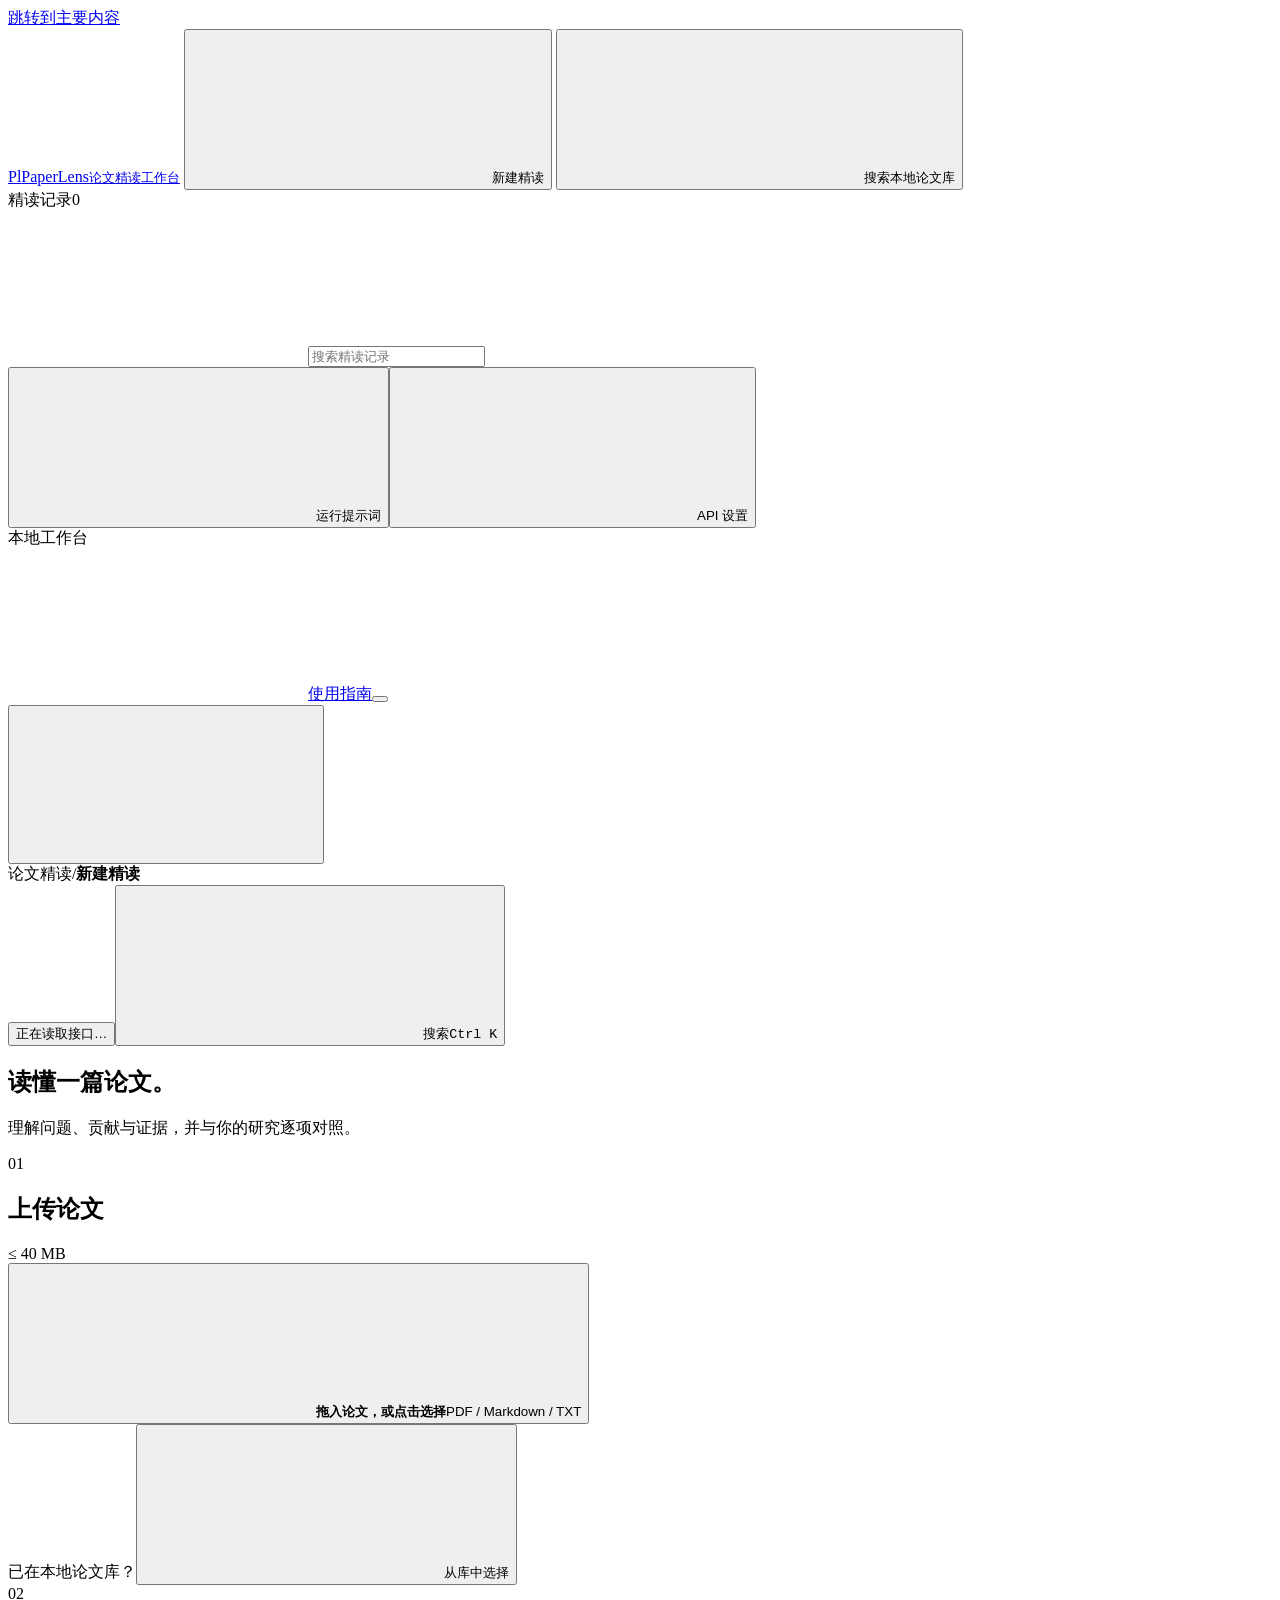
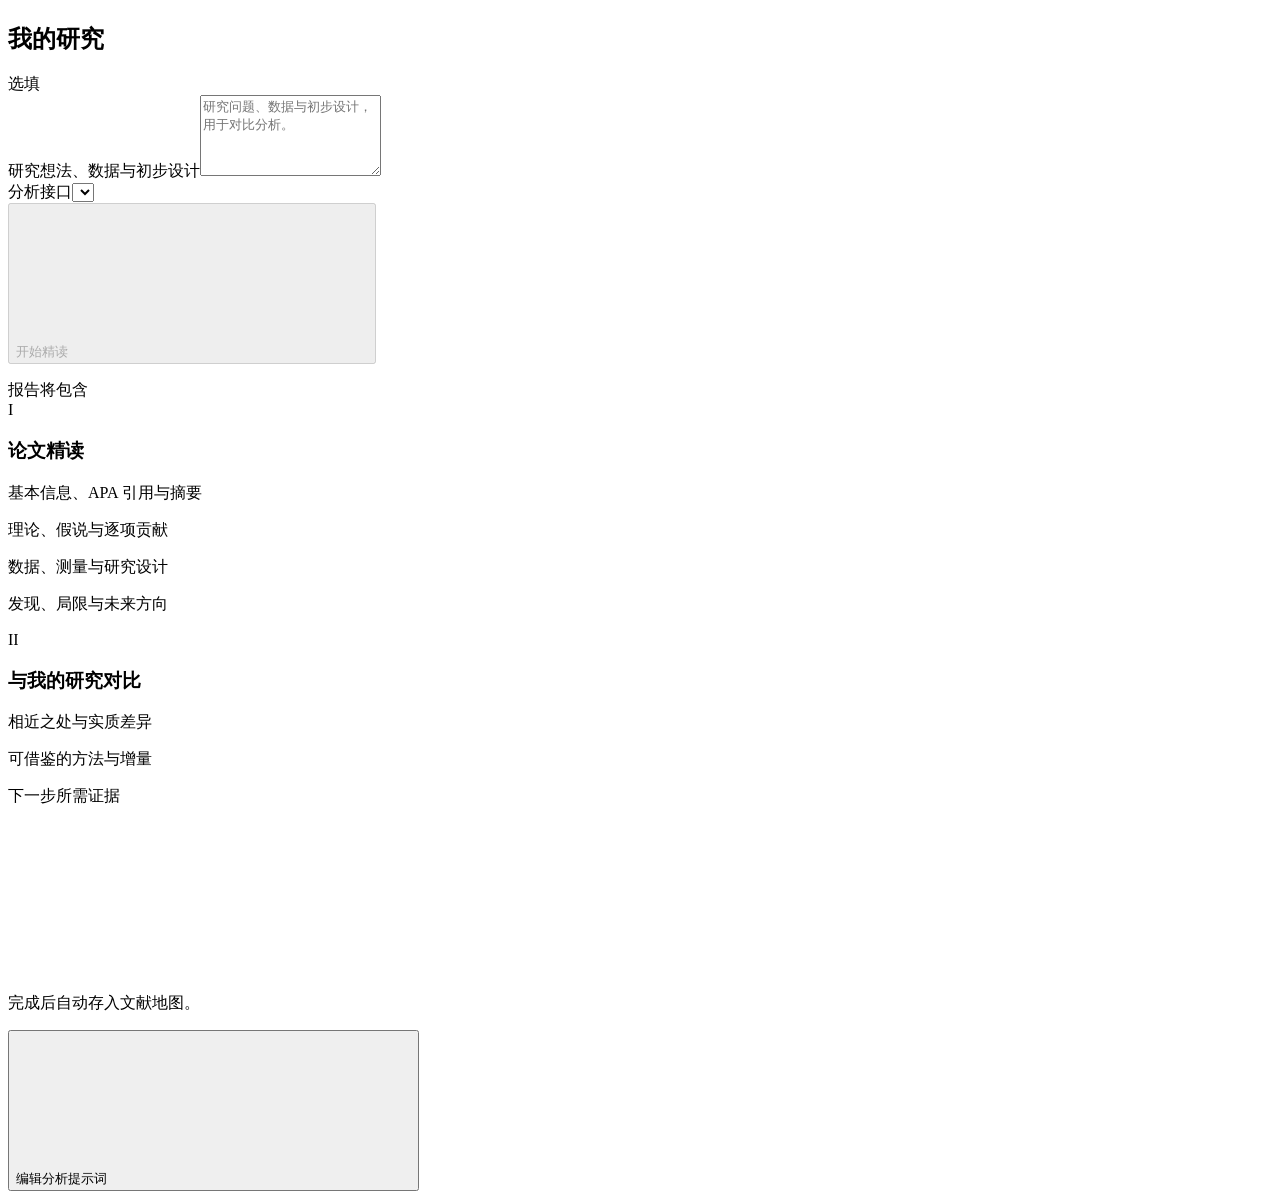
==== ResearchForge-Windows-x64/platform/paper_reader/static/index.html @ 970fde7d "ResearchForge: Mac Apple silicon and Windows x64 editions Two portable editions share byte-identical" ====
<!doctype html>
<html lang="zh-CN">
<head><meta charset="utf-8"><meta name="viewport" content="width=device-width,initial-scale=1"><meta name="theme-color" content="#fbfcfb" media="(prefers-color-scheme: light)"><meta name="theme-color" content="#111413" media="(prefers-color-scheme: dark)"><title>PaperLens · 论文精读工作台</title><link rel="icon" href="/ui/favicon.svg" type="image/svg+xml"><script src="/ui/boot.js"></script><link rel="stylesheet" href="/ui/tokens.css"><link rel="stylesheet" href="/ui/shell.css"><link rel="stylesheet" href="/static/app.css"><link rel="stylesheet" href="/static/report.css"><link rel="stylesheet" href="/static/library.css"><link rel="stylesheet" href="/static/vendor/katex/katex.min.css"><script src="/ui/shell.js" defer></script><script src="/static/vendor/katex/katex.min.js" defer></script><script src="/static/vendor/katex/auto-render.min.js" defer></script><script src="/static/app.js" defer></script><script src="/static/library.js" defer></script></head>
<body>
<a class="skip" href="#main">跳转到主要内容</a>
<aside class="sidebar" id="sidebar" aria-label="论文与设置">
  <a class="brand" href="#new"><span class="brand-mark">P<span>l</span></span><span>PaperLens<small>论文精读工作台</small></span></a>
  <!-- workspace-navigation -->
  <button id="new" class="btn new"><svg class="icon" aria-hidden="true"><use href="/ui/icons.svg#i-plus"/></svg>新建精读</button>
  <button id="library-nav" class="nav-button library-nav"><svg class="icon" aria-hidden="true"><use href="/ui/icons.svg#i-search"/></svg>搜索本地论文库</button>
  <div class="history-title"><span>精读记录</span><span id="history-count">0</span></div>
  <label class="search"><svg class="icon" aria-hidden="true"><use href="/ui/icons.svg#i-search"/></svg><input id="search" type="search" placeholder="搜索精读记录" aria-label="搜索阅读记录"></label>
  <nav id="history" class="history" aria-label="阅读记录"><div class="rf-skeleton-list" aria-label="正在读取"><span class="rf-skeleton lg"></span><span class="rf-skeleton lg"></span><span class="rf-skeleton lg w80"></span></div></nav>
  <div class="sidebar-bottom"><button id="prompts" class="nav-button"><svg class="icon" aria-hidden="true"><use href="/ui/icons.svg#i-notebook-pen"/></svg>运行提示词</button><button id="settings" class="nav-button"><svg class="icon" aria-hidden="true"><use href="/ui/icons.svg#i-key-round"/></svg>API 设置</button><div class="local-state"><span class="dot"></span><span id="connection">本地工作台</span></div><div class="rf-utility"><a class="rf-utility-link" href="/setup"><svg class="icon" aria-hidden="true"><use href="/ui/icons.svg#i-circle-help"/></svg>使用指南</a><button class="icon-button rf-theme-toggle" type="button" data-rf-theme-toggle aria-label="切换外观"></button></div></div>
</aside>
<div class="workspace">
  <header class="topbar"><button id="menu" class="icon-button mobile" aria-label="打开阅读记录"><svg class="icon" aria-hidden="true"><use href="/ui/icons.svg#i-panel-left"/></svg></button><div class="breadcrumb"><span>论文精读</span><span>/</span><strong id="crumb">新建精读</strong></div><button id="api-shortcut" class="api-status" title="打开 API 设置">正在读取接口…</button><button class="rf-kbar-trigger" type="button" data-rf-kbar aria-label="打开命令面板"><svg class="icon" aria-hidden="true"><use href="/ui/icons.svg#i-search"/></svg><span class="rf-kbar-label">搜索</span><kbd data-rf-kbd>Ctrl K</kbd></button></header>
  <main id="main">
    <div id="page-error" class="notice error" role="alert" hidden></div>
    <section id="compose" class="compose">
      <div class="compose-heading"><h1>读懂一篇论文。</h1><p>理解问题、贡献与证据，并与你的研究逐项对照。</p></div>
      <div class="compose-grid"><div class="input-column">
        <div class="card upload-card">
          <div class="card-label"><span class="step-number">01</span><h2>上传论文</h2><span class="optional">≤ 40 MB</span></div>
          <input id="file-input" type="file" accept=".pdf,.md,.markdown,.txt" hidden>
          <button id="drop-zone" class="drop-zone"><span class="upload-icon"><svg class="icon" aria-hidden="true"><use href="/ui/icons.svg#i-upload"/></svg></span><strong id="upload-title">拖入论文，或点击选择</strong><span id="upload-subtitle">PDF / Markdown / TXT</span></button>
          <div id="document-card" hidden><div class="file-row"><span class="file-icon"><svg class="icon" aria-hidden="true"><use href="/ui/icons.svg#i-file-text"/></svg></span><div class="file-info"><strong id="filename"></strong><span id="file-meta"></span></div><button id="replace" class="text-button">更换</button></div><div class="file-actions"><button id="preview" class="text-button">查看提取正文</button><span class="ready"><svg class="icon" aria-hidden="true"><use href="/ui/icons.svg#i-circle-check"/></svg>正文已就绪</span></div><div id="file-warnings" class="file-warnings"></div><div id="research-origin" class="file-warnings research-origin" hidden></div></div>
          <div class="library-entry"><span>已在本地论文库？</span><button id="library-open" class="text-button"><svg class="icon" aria-hidden="true"><use href="/ui/icons.svg#i-search"/></svg>从库中选择</button></div>
        </div>
        <div class="card research-card"><div class="card-label"><span class="step-number">02</span><h2>我的研究</h2><span class="optional">选填</span></div><label for="research" class="sr-only">研究想法、数据与初步设计</label><textarea id="research" maxlength="20000" rows="5" placeholder="研究问题、数据与初步设计，用于对比分析。"></textarea></div>
        <div class="run-row"><div class="model-picker"><label for="provider">分析接口</label><select id="provider" aria-label="选择分析 API"></select><span id="model-label"></span></div><button id="run" class="btn primary" disabled>开始精读<svg class="icon" aria-hidden="true"><use href="/ui/icons.svg#i-arrow-right"/></svg></button></div>
        <p class="run-note" id="run-note"></p>
      </div><aside class="output-guide"><div class="guide-label">报告将包含</div><div class="guide-part"><span class="part-num">I</span><div><h3>论文精读</h3><p>基本信息、APA 引用与摘要</p><p>理论、假说与逐项贡献</p><p>数据、测量与研究设计</p><p>发现、局限与未来方向</p></div></div><div class="guide-part"><span class="part-num">II</span><div><h3>与我的研究对比</h3><p>相近之处与实质差异</p><p>可借鉴的方法与增量</p><p>下一步所需证据</p></div></div><div class="guide-foot"><svg class="icon" aria-hidden="true"><use href="/ui/icons.svg#i-waypoints"/></svg><p>完成后自动存入文献地图。</p></div><button id="guide-prompts" class="text-button">编辑分析提示词 <svg class="icon" aria-hidden="true"><use href="/ui/icons.svg#i-arrow-up-right"/></svg></button></aside></div>
    </section>
    <section id="reading" class="reading" hidden>
      <div class="reading-head"><div class="eyebrow" id="report-date"></div><h1 id="report-title"></h1><div class="report-meta"><span class="badge" id="report-status"></span><span id="report-model"></span><span id="report-basis"></span></div></div>
      <div class="report-actions"><button id="stop" class="btn secondary" hidden><svg class="icon" aria-hidden="true"><use href="/ui/icons.svg#i-square"/></svg>停止分析</button><button id="resume" class="btn primary" hidden><svg class="icon" aria-hidden="true"><use href="/ui/icons.svg#i-rotate-ccw"/></svg>继续未完成步骤</button><button id="reanalyze" class="btn secondary"><svg class="icon" aria-hidden="true"><use href="/ui/icons.svg#i-refresh-cw"/></svg>重新分析</button><button id="read-source" class="btn secondary"><svg class="icon" aria-hidden="true"><use href="/ui/icons.svg#i-file-text"/></svg>查看原文</button><div class="export-actions"><button id="copy" class="btn secondary"><svg class="icon" aria-hidden="true"><use href="/ui/icons.svg#i-copy"/></svg>复制 Markdown</button><a id="export-md" class="btn secondary"><svg class="icon" aria-hidden="true"><use href="/ui/icons.svg#i-download"/></svg>MD</a><a id="export-html" class="btn secondary"><svg class="icon" aria-hidden="true"><use href="/ui/icons.svg#i-download"/></svg>HTML</a><button id="print" class="btn secondary"><svg class="icon" aria-hidden="true"><use href="/ui/icons.svg#i-printer"/></svg>打印 / PDF</button></div></div>
      <div id="next-steps" class="next-steps" hidden><span class="next-icon"><svg class="icon" aria-hidden="true"><use href="/ui/icons.svg#i-circle-check"/></svg></span><div class="next-text"><strong>精读完成，已存入文献地图</strong></div><div class="next-actions"><a id="origin-link" class="btn secondary" hidden><svg class="icon" aria-hidden="true"><use href="/ui/icons.svg#i-lightbulb"/></svg>返回来源构想</a><a id="memory-card-link" class="btn secondary"><svg class="icon" aria-hidden="true"><use href="/ui/icons.svg#i-waypoints"/></svg>查看文献卡片</a><button id="next-reading" class="btn primary"><svg class="icon" aria-hidden="true"><use href="/ui/icons.svg#i-plus"/></svg>精读下一篇</button></div></div>
      <div id="progress-card" class="progress-card" role="status"><div><strong id="stage"></strong><span id="progress-value"></span></div><progress id="progress" max="100" value="0"></progress><p id="progress-message"></p><small id="generation-count"></small></div>
      <div id="report-error" class="notice error" role="alert" hidden></div>
      <details id="evidence-note" class="evidence-note"><summary>阅读范围与核对说明</summary><div id="report-warnings"></div><p>仅分析上传材料，未联网检索；请结合原文核对。</p><div id="token-usage"></div></details>
      <div id="report-incomplete" class="notice" hidden>草稿：报告尚未完成。</div>
      <div class="report-layout"><article id="report" class="report"></article><nav id="toc" class="toc" aria-label="报告目录"></nav></div>
    </section>
  </main>
</div>
<dialog id="settings-dialog" class="dialog"><form id="settings-form"><div class="dialog-head"><div><h2>API 设置</h2><p>支持任意兼容 Chat Completions 的接口。</p></div><button type="button" class="icon-button close-dialog" aria-label="关闭"><svg class="icon" aria-hidden="true"><use href="/ui/icons.svg#i-x"/></svg></button></div><div class="dialog-body"><div class="profile-row"><label>已保存的接口<select id="profile-select"></select></label><button type="button" id="add-provider" class="btn secondary"><svg class="icon" aria-hidden="true"><use href="/ui/icons.svg#i-plus"/></svg>添加接口</button></div><div class="form-grid"><label>显示名称<input id="p-name" required maxlength="100" placeholder="例如 DeepSeek 官方"></label><label>模型名称<input id="p-model" required placeholder="deepseek-flash"></label><label class="wide">完整接口地址<input id="p-endpoint" type="url" required placeholder="https://api.deepseek.com/chat/completions"><small>填写完整路径</small></label><label class="wide">API 密钥<input id="p-key" type="password" autocomplete="new-password" placeholder="填入 API Key"><small id="key-status">仅保存在本机，不回显</small></label><label>思考模式<select id="p-thinking"><option value="auto">接口默认（不发送参数）</option><option value="enabled">启用</option><option value="disabled">关闭</option></select></label><label>输出额度（tokens）<input id="p-tokens" type="number" min="1024" max="131072" required></label><label class="wide">单次输入字符预算<input id="p-context" type="number" min="12000" max="500000" required><small>长文分段依据（含提示词），非 token 上限</small></label></div><div class="checkbox-row"><label><input id="p-default" type="checkbox">设为默认接口</label><label><input id="p-direct" type="checkbox">直连（不使用系统代理）</label></div><div id="settings-msg" class="inline-message" role="status"></div></div><div class="dialog-footer"><button type="button" id="test-provider" class="btn secondary">测试已保存接口</button><button type="submit" class="btn primary">保存配置</button></div></form></dialog>
<dialog id="prompts-dialog" class="dialog prompt-dialog"><div class="dialog-head"><div><h2>提示词管理</h2><p>保存后用于新的分析。</p></div><button class="icon-button close-dialog" aria-label="关闭"><svg class="icon" aria-hidden="true"><use href="/ui/icons.svg#i-x"/></svg></button></div><div class="prompt-tabs" role="tablist"><button id="report-prompt-tab" role="tab" aria-selected="true" aria-controls="prompt-editor">报告分析</button><button id="extract-prompt-tab" role="tab" aria-selected="false" aria-controls="prompt-editor">长文证据提取</button><button id="memory-prompt-tab" role="tab" aria-selected="false" aria-controls="prompt-editor">文献地图定位</button></div><div class="dialog-body"><div id="prompt-applied" class="prompt-applied" hidden></div><label id="prompt-label" for="prompt-editor">报告分析提示词</label><textarea id="prompt-editor" spellcheck="false" rows="20"></textarea><div class="prompt-hint"><span id="prompt-count"></span><span>默认：APA＋摘要＋15 项分析＋研究对比</span></div><div id="prompts-msg" class="inline-message" role="status"></div></div><div class="dialog-footer"><button id="restore-prompts" class="btn secondary">载入默认提示词</button><button id="save-prompts" class="btn primary">保存提示词</button></div></dialog>
<dialog id="source-dialog" class="dialog source-dialog"><div class="dialog-head"><div><h2>提取正文</h2><p id="source-meta"></p></div><button class="icon-button close-dialog" aria-label="关闭"><svg class="icon" aria-hidden="true"><use href="/ui/icons.svg#i-x"/></svg></button></div><div class="dialog-body"><pre id="source-text"></pre></div><div class="dialog-footer"><span class="muted">核对摘要、表格与公式</span><a id="source-download" class="btn secondary"><svg class="icon" aria-hidden="true"><use href="/ui/icons.svg#i-download"/></svg>下载原文件</a></div></dialog>
<dialog id="library-dialog" class="dialog library-dialog">
  <div class="dialog-head"><div><h2>搜索本地论文库</h2><p id="library-status">正在连接论文索引…</p></div><button class="icon-button close-dialog" aria-label="关闭论文库"><svg class="icon" aria-hidden="true"><use href="/ui/icons.svg#i-x"/></svg></button></div>
  <form id="library-form" class="library-form"><div class="library-query-row"><label class="library-query"><svg class="icon" aria-hidden="true"><use href="/ui/icons.svg#i-search"/></svg><input id="library-query" type="search" placeholder="输入论文题目或关键词，例如：政府采购 / trade secrets" aria-label="论文题目或关键词" minlength="2" maxlength="400" autocomplete="off" required></label><button id="library-submit" class="btn primary" type="submit">搜索</button></div><div class="library-filters"><label>范围<select id="library-scope"><option value="all">题名、摘要与关键词</option><option value="title">仅题名</option></select></label><label>语言<select id="library-language"><option value="">全部</option><option value="zh">中文</option><option value="en">英文</option></select></label><label>年份<input id="library-year-from" type="number" min="1800" max="2100" placeholder="起始" aria-label="起始年份"></label><span>—</span><input id="library-year-to" type="number" min="1800" max="2100" placeholder="结束" aria-label="结束年份"><button id="library-refresh" type="button" class="text-button"><svg class="icon" aria-hidden="true"><use href="/ui/icons.svg#i-refresh-cw"/></svg>刷新</button></div></form>
  <div id="library-message" class="library-message" role="status">空格分隔关键词，短语可加引号。</div>
  <div class="library-panels"><section class="library-results-panel" aria-label="检索结果"><div id="library-results" class="library-results"><div class="library-empty"><svg class="icon" aria-hidden="true"><use href="/ui/icons.svg#i-book-open-text"/></svg><strong>搜索本机论文</strong><p>输入题名或关键词，中英文均可。</p></div></div><div id="library-pages" class="library-pages" hidden><button id="library-prev" class="btn secondary btn-sm" type="button">上一页</button><span id="library-page-label"></span><button id="library-next" class="btn secondary btn-sm" type="button">下一页</button></div></section>
  <section class="library-preview-panel" aria-label="论文预览"><div id="library-preview-empty" class="library-empty"><svg class="icon" aria-hidden="true"><use href="/ui/icons.svg#i-file-text"/></svg><p>选择一篇论文预览</p></div><div id="library-detail" hidden><div class="eyebrow">论文预览</div><h3 id="library-paper-title"></h3><div id="library-paper-meta" class="library-paper-meta"></div><p id="library-paper-note" class="library-paper-note"></p><h4>索引中的摘要</h4><p id="library-abstract"></p><details class="library-source-detail"><summary>查看原文与本地位置</summary><p id="library-path"></p><p id="library-preview-note"></p><pre id="library-source"></pre></details></div></section></div>
  <div class="dialog-footer"><p class="muted">载入后在精读页开始分析</p><button id="library-import" class="btn primary" disabled>载入精读 <svg class="icon" aria-hidden="true"><use href="/ui/icons.svg#i-arrow-right"/></svg></button></div>
</dialog>
<div id="toast" role="status" hidden></div>
</body></html>
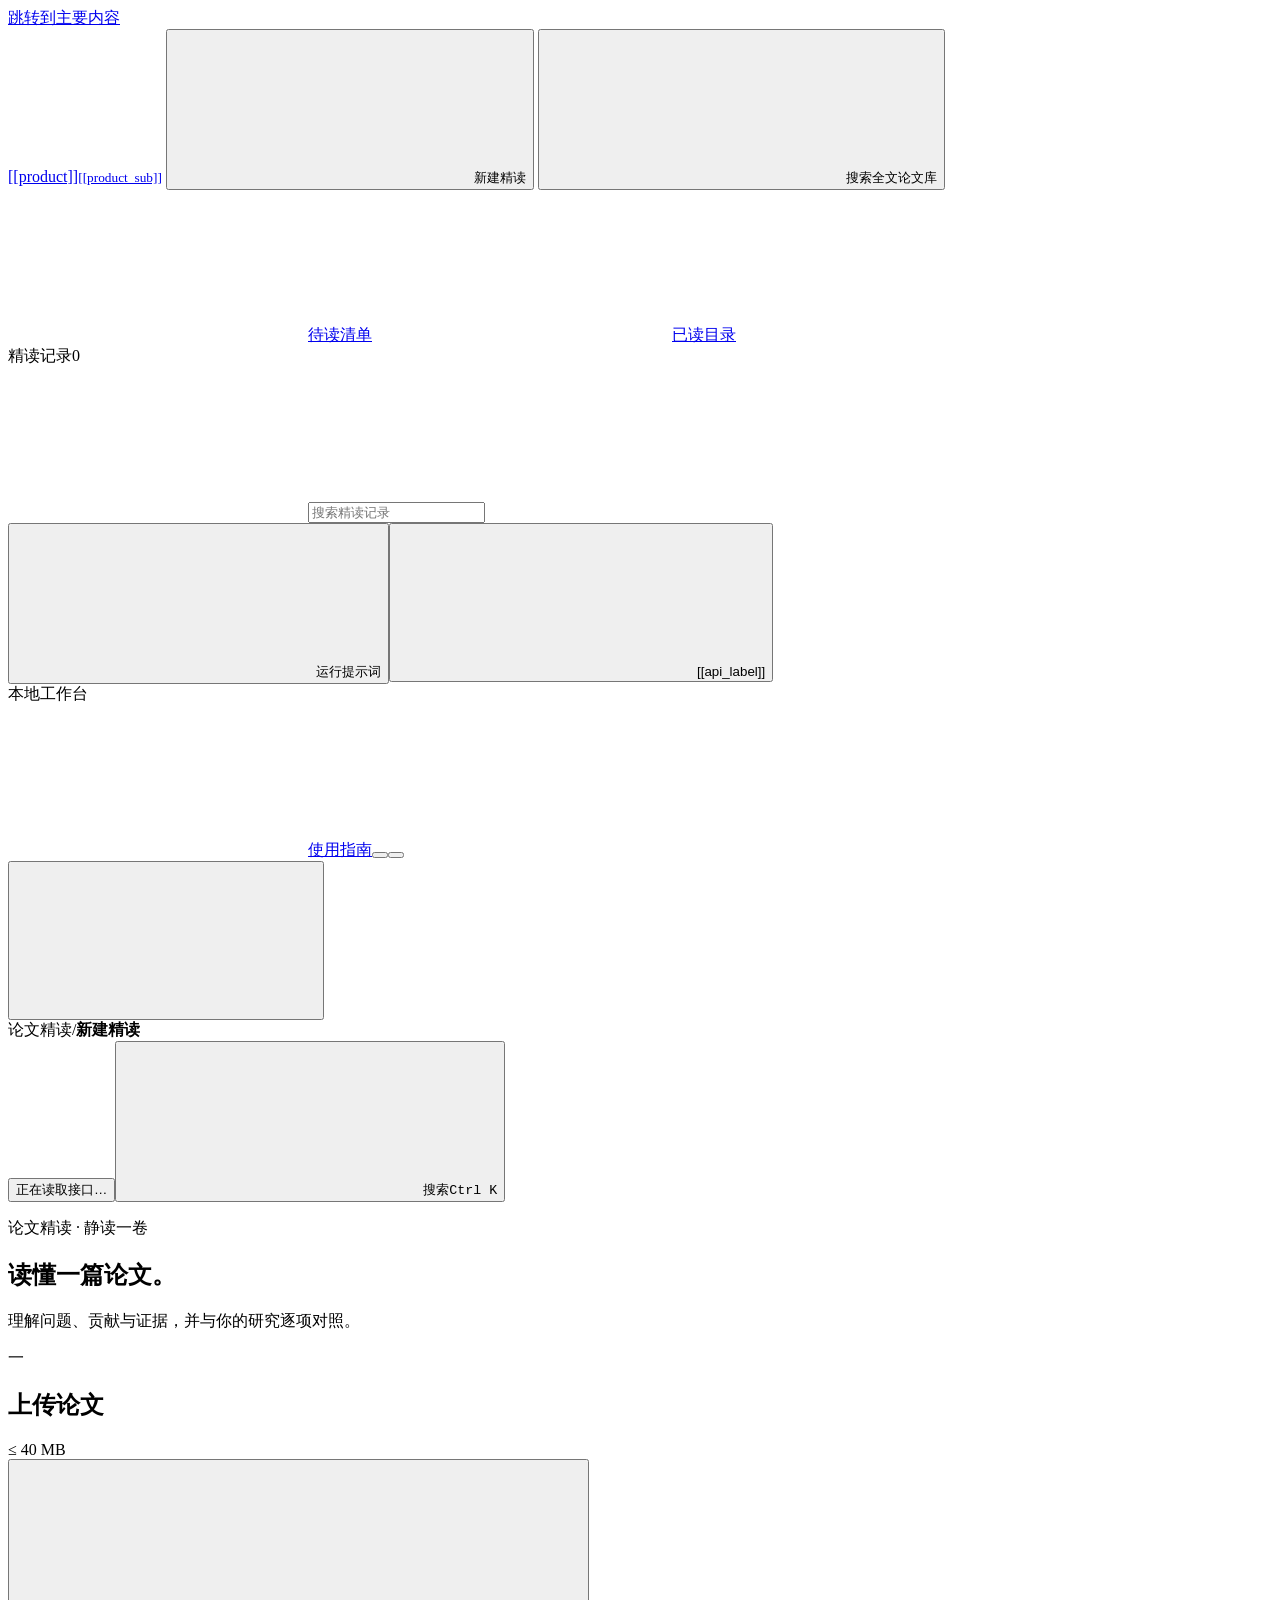
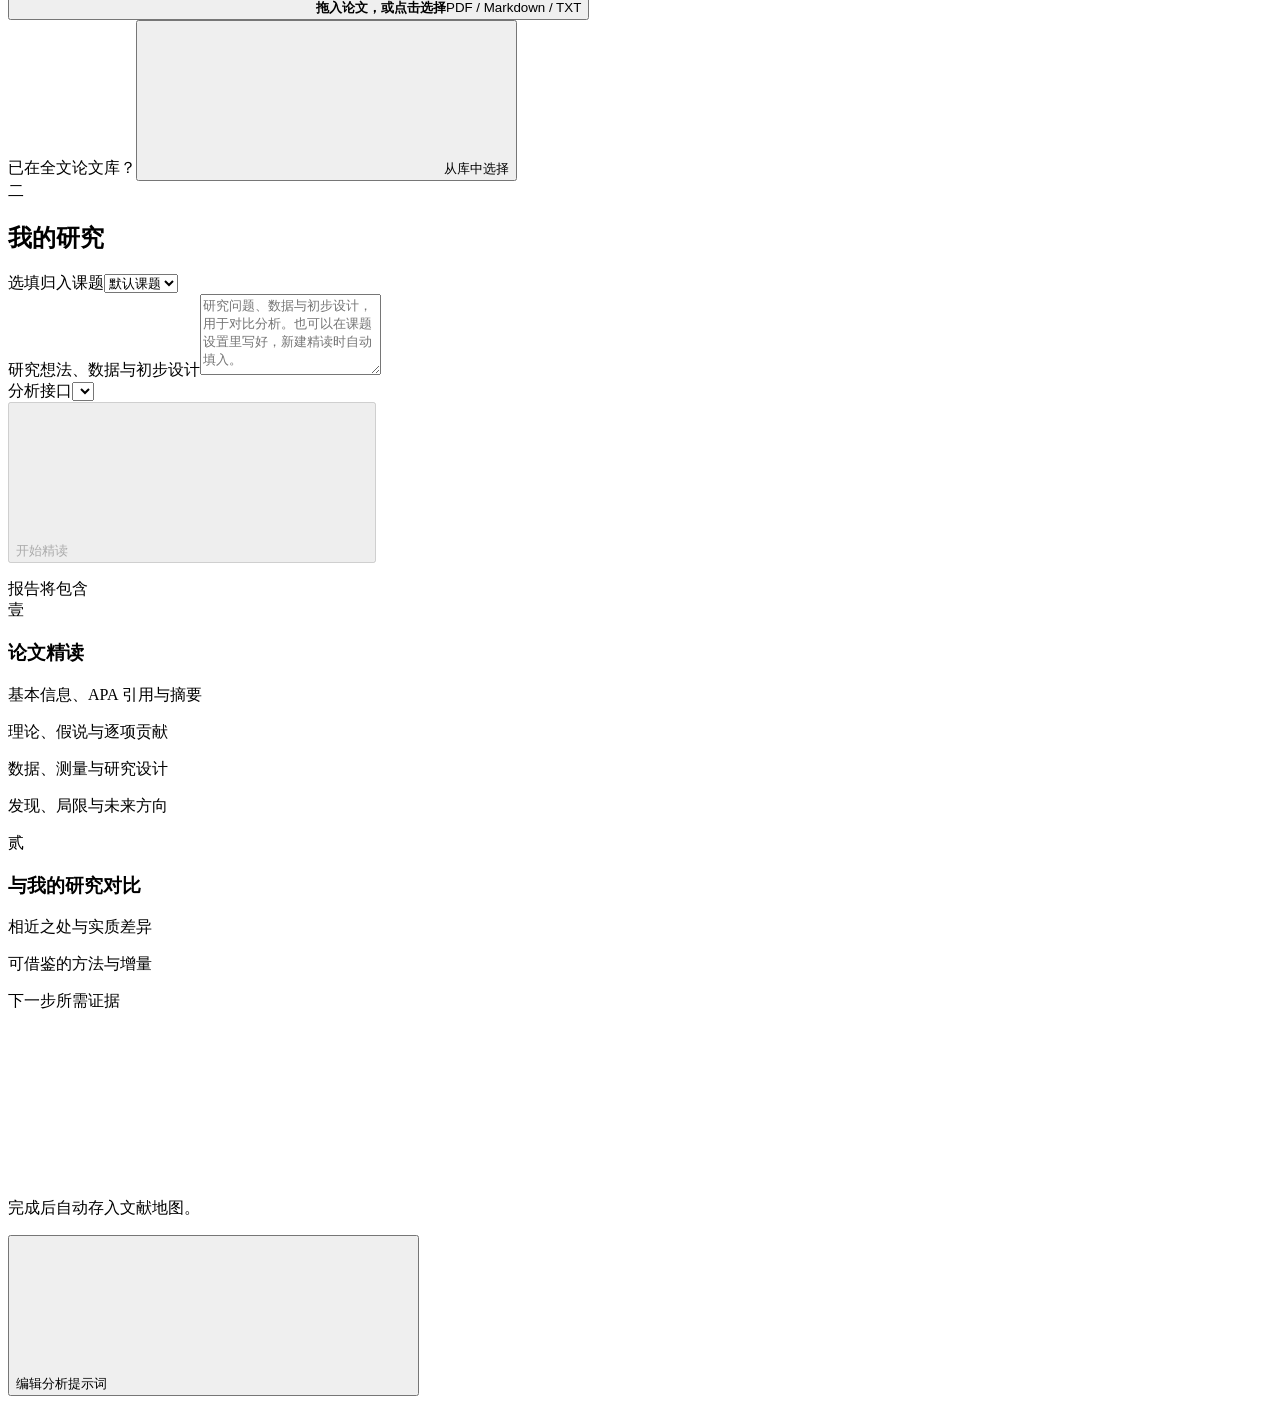
==== commit 8a9bdf3c: "Publish updated Windows workbench and remove Mac distribution" ====
--- a/ResearchForge-Windows-x64/platform/paper_reader/static/index.html
+++ b/ResearchForge-Windows-x64/platform/paper_reader/static/index.html
@@ -1,59 +1,91 @@
 <!doctype html>
 <html lang="zh-CN">
-<head><meta charset="utf-8"><meta name="viewport" content="width=device-width,initial-scale=1"><meta name="theme-color" content="#fbfcfb" media="(prefers-color-scheme: light)"><meta name="theme-color" content="#111413" media="(prefers-color-scheme: dark)"><title>PaperLens · 论文精读工作台</title><link rel="icon" href="/ui/favicon.svg" type="image/svg+xml"><script src="/ui/boot.js"></script><link rel="stylesheet" href="/ui/tokens.css"><link rel="stylesheet" href="/ui/shell.css"><link rel="stylesheet" href="/static/app.css"><link rel="stylesheet" href="/static/report.css"><link rel="stylesheet" href="/static/library.css"><link rel="stylesheet" href="/static/vendor/katex/katex.min.css"><script src="/ui/shell.js" defer></script><script src="/static/vendor/katex/katex.min.js" defer></script><script src="/static/vendor/katex/auto-render.min.js" defer></script><script src="/static/app.js" defer></script><script src="/static/library.js" defer></script></head>
+<head><meta charset="utf-8"><meta name="viewport" content="width=device-width,initial-scale=1"><meta name="theme-color" content="#ebe5d8" media="(prefers-color-scheme: light)"><meta name="theme-color" content="#100f0d" media="(prefers-color-scheme: dark)"><title>[[product]] · 论文精读</title><link rel="icon" href="/ui/favicon.svg" type="image/svg+xml"><script src="/ui/boot.js"></script><link rel="stylesheet" href="/ui/fonts.css"><link rel="stylesheet" href="/ui/tokens.css"><link rel="stylesheet" href="/ui/base.css"><link rel="stylesheet" href="/ui/components.css"><link rel="stylesheet" href="/ui/shell.css"><link rel="stylesheet" href="/ui/motion.css"><link rel="stylesheet" href="/ui/model-picker.css"><link rel="stylesheet" href="/static/app.css"><link rel="stylesheet" href="/static/report.css"><link rel="stylesheet" href="/static/library.css"><link rel="stylesheet" href="/static/reading-views.css"><link rel="stylesheet" href="/static/vendor/katex/katex.min.css"><script src="/ui/ambient.js" defer></script><script src="/ui/motion.js" defer></script><script src="/ui/model-picker.js" defer></script><script src="/ui/shell.js" defer></script><script src="/static/vendor/katex/katex.min.js" defer></script><script src="/static/vendor/katex/auto-render.min.js" defer></script><script src="/static/reading-views.js" defer></script><script src="/static/app.js" defer></script><script src="/static/library.js" defer></script></head>
 <body>
 <a class="skip" href="#main">跳转到主要内容</a>
 <aside class="sidebar" id="sidebar" aria-label="论文与设置">
-  <a class="brand" href="#new"><span class="brand-mark">P<span>l</span></span><span>PaperLens<small>论文精读工作台</small></span></a>
+  <a class="brand" href="#new"><span class="brand-mark" aria-hidden="true"></span><span>[[product]]<small>[[product_sub]]</small></span></a>
   <!-- workspace-navigation -->
   <button id="new" class="btn new"><svg class="icon" aria-hidden="true"><use href="/ui/icons.svg#i-plus"/></svg>新建精读</button>
-  <button id="library-nav" class="nav-button library-nav"><svg class="icon" aria-hidden="true"><use href="/ui/icons.svg#i-search"/></svg>搜索本地论文库</button>
-  <div class="history-title"><span>精读记录</span><span id="history-count">0</span></div>
+  <button id="library-nav" class="sidebar-link library-nav"><svg class="icon" aria-hidden="true"><use href="/ui/icons.svg#i-search"/></svg>搜索全文论文库</button><nav class="reading-links" aria-label="阅读安排"><a class="sidebar-link" href="#queue" data-reading-view="queue"><svg class="icon" aria-hidden="true"><use href="/ui/icons.svg#i-bookmark"/></svg>待读清单<span id="queue-nav-count" class="nav-count" hidden></span></a><a class="sidebar-link" href="#directory" data-reading-view="directory"><svg class="icon" aria-hidden="true"><use href="/ui/icons.svg#i-list"/></svg>已读目录</a></nav>
+  <div class="history-title"><span id="history-label">精读记录</span><button id="history-archived" class="history-filter" type="button" aria-pressed="false" hidden>已移出 <b id="archived-count">0</b></button><span id="history-count">0</span></div>
   <label class="search"><svg class="icon" aria-hidden="true"><use href="/ui/icons.svg#i-search"/></svg><input id="search" type="search" placeholder="搜索精读记录" aria-label="搜索阅读记录"></label>
-  <nav id="history" class="history" aria-label="阅读记录"><div class="rf-skeleton-list" aria-label="正在读取"><span class="rf-skeleton lg"></span><span class="rf-skeleton lg"></span><span class="rf-skeleton lg w80"></span></div></nav>
-  <div class="sidebar-bottom"><button id="prompts" class="nav-button"><svg class="icon" aria-hidden="true"><use href="/ui/icons.svg#i-notebook-pen"/></svg>运行提示词</button><button id="settings" class="nav-button"><svg class="icon" aria-hidden="true"><use href="/ui/icons.svg#i-key-round"/></svg>API 设置</button><div class="local-state"><span class="dot"></span><span id="connection">本地工作台</span></div><div class="rf-utility"><a class="rf-utility-link" href="/setup"><svg class="icon" aria-hidden="true"><use href="/ui/icons.svg#i-circle-help"/></svg>使用指南</a><button class="icon-button rf-theme-toggle" type="button" data-rf-theme-toggle aria-label="切换外观"></button></div></div>
+  <nav id="history" class="history" aria-label="阅读记录" data-rf-animate><div class="rf-skeleton-list" aria-label="正在读取"><span class="rf-skeleton lg"></span><span class="rf-skeleton lg"></span><span class="rf-skeleton lg w80"></span></div></nav>
+  <div class="sidebar-bottom"><button id="prompts" class="sidebar-link"><svg class="icon" aria-hidden="true"><use href="/ui/icons.svg#i-notebook-pen"/></svg>运行提示词</button><button id="settings" class="sidebar-link"><svg class="icon" aria-hidden="true"><use href="/ui/icons.svg#i-key-round"/></svg>[[api_label]]</button><div class="local-state"><span class="dot"></span><span id="connection">本地工作台</span></div><div class="rf-utility"><a class="rf-utility-link" href="/setup"[[guide_hidden]]><svg class="icon" aria-hidden="true"><use href="/ui/icons.svg#i-circle-help"/></svg>使用指南</a><button class="icon-btn" type="button" data-rf-motion-toggle aria-label="切换动效"></button><button class="icon-btn rf-theme-toggle" type="button" data-rf-theme-toggle aria-label="切换外观"></button></div></div>
 </aside>
 <div class="workspace">
-  <header class="topbar"><button id="menu" class="icon-button mobile" aria-label="打开阅读记录"><svg class="icon" aria-hidden="true"><use href="/ui/icons.svg#i-panel-left"/></svg></button><div class="breadcrumb"><span>论文精读</span><span>/</span><strong id="crumb">新建精读</strong></div><button id="api-shortcut" class="api-status" title="打开 API 设置">正在读取接口…</button><button class="rf-kbar-trigger" type="button" data-rf-kbar aria-label="打开命令面板"><svg class="icon" aria-hidden="true"><use href="/ui/icons.svg#i-search"/></svg><span class="rf-kbar-label">搜索</span><kbd data-rf-kbd>Ctrl K</kbd></button></header>
+  <header class="topbar"><button id="menu" class="icon-btn mobile" aria-label="打开阅读记录"><svg class="icon" aria-hidden="true"><use href="/ui/icons.svg#i-panel-left"/></svg></button><div class="breadcrumb"><span>论文精读</span><span>/</span><strong id="crumb">新建精读</strong></div><button id="api-shortcut" class="api-status" title="打开 API 设置">正在读取接口…</button><button class="rf-kbar-trigger" type="button" data-rf-kbar aria-label="打开命令面板"><svg class="icon" aria-hidden="true"><use href="/ui/icons.svg#i-search"/></svg><span class="rf-kbar-label">搜索</span><kbd data-rf-kbd>Ctrl K</kbd></button></header>
   <main id="main">
     <div id="page-error" class="notice error" role="alert" hidden></div>
+    <section id="reading-queue" class="reading-view" hidden aria-labelledby="queue-title">
+      <header class="view-head"><div><p class="rf-eyebrow">论文精读 · 待读清单</p><h1 id="queue-title">下一篇，读什么。</h1><p>收藏想读的论文，安排先后；开始精读时直接载入，完成的报告自动关联回来。</p></div>
+        <div class="view-actions"><button id="queue-find" class="btn btn-secondary" type="button"><svg class="icon" aria-hidden="true"><use href="/ui/icons.svg#i-search"/></svg>从论文库添加</button><button id="queue-upload" class="btn btn-primary" type="button"><svg class="icon" aria-hidden="true"><use href="/ui/icons.svg#i-upload"/></svg>上传论文</button></div></header>
+      <input id="queue-files" type="file" accept=".pdf,.md,.markdown,.txt" multiple hidden><input id="attach-source" type="file" accept=".pdf,.md,.markdown,.txt" hidden>
+      <div class="view-toolbar"><nav class="queue-tabs" data-rf-segmented aria-label="阅读状态"><button type="button" data-status="active" aria-pressed="true">待读与在读 <b data-count="active">0</b></button><button type="button" data-status="unread">未开始 <b data-count="unread">0</b></button><button type="button" data-status="reading">阅读中 <b data-count="reading">0</b></button><button type="button" data-status="read">已读 <b data-count="read">0</b></button><button type="button" data-status="removed">已移出 <b data-count="removed">0</b></button></nav>
+        <label class="view-search"><svg class="icon" aria-hidden="true"><use href="/ui/icons.svg#i-search"/></svg><input id="queue-query" type="search" maxlength="400" placeholder="搜索题名、作者或备注" aria-label="搜索待读论文"></label></div>
+      <p id="queue-message" class="inline-message" role="status"></p>
+      <div id="queue-list" class="queue-list" aria-live="polite" data-rf-animate></div>
+      <div id="queue-pages" class="view-pages" hidden><button id="queue-prev" class="btn btn-secondary btn-sm" type="button">上一页</button><span id="queue-page-label"></span><button id="queue-next" class="btn btn-secondary btn-sm" type="button">下一页</button></div>
+      <p class="view-foot">加入时保存一份文件副本，重复的文件不会再加；开始精读前不调用 API。</p>
+    </section>
+    <section id="reading-directory" class="reading-view" hidden aria-labelledby="directory-title">
+      <header class="view-head"><div><p class="rf-eyebrow">论文精读 · 已读目录</p><h1 id="directory-title">读过的论文，回看有迹可循。</h1><p id="catalog-summary">正在整理阅读目录…</p></div>
+        <div class="view-actions"><a id="scholars-link" class="btn btn-secondary" href="scholars"><svg class="icon" aria-hidden="true"><use href="/ui/icons.svg#i-users"/></svg>学者统计</a></div></header>
+      <form id="catalog-form" class="view-toolbar catalog-filters"><label class="view-search"><svg class="icon" aria-hidden="true"><use href="/ui/icons.svg#i-search"/></svg><input id="catalog-query" type="search" maxlength="400" placeholder="搜索题名、作者、期刊或领域" aria-label="搜索已读目录"></label>
+        <select id="catalog-field" aria-label="领域"><option value="">全部领域</option></select><select id="catalog-year" aria-label="年份"><option value="">全部年份</option></select>
+        <select id="catalog-status" aria-label="状态"><option value="all">全部记录</option><option value="completed">已有完整报告</option><option value="active">正在分析</option><option value="unfinished">需要续读</option></select></form>
+      <p id="catalog-message" class="inline-message" role="status"></p>
+      <div id="catalog-list" class="catalog-list" aria-live="polite"></div>
+      <div id="catalog-pages" class="view-pages" hidden><button id="catalog-prev" class="btn btn-secondary btn-sm" type="button">上一页</button><span id="catalog-page-label"></span><button id="catalog-next" class="btn btn-secondary btn-sm" type="button">下一页</button></div>
+    </section>
     <section id="compose" class="compose">
-      <div class="compose-heading"><h1>读懂一篇论文。</h1><p>理解问题、贡献与证据，并与你的研究逐项对照。</p></div>
+      <header class="rf-hero compose-hero">
+        <div data-scene="lake"></div>
+        <div class="rf-hero-copy compose-heading"><p class="rf-eyebrow">论文精读 · 静读一卷</p><h1 data-rf-split>读懂一篇论文。</h1><p>理解问题、贡献与证据，并与你的研究逐项对照。</p></div>
+      </header>
       <div class="compose-grid"><div class="input-column">
         <div class="card upload-card">
-          <div class="card-label"><span class="step-number">01</span><h2>上传论文</h2><span class="optional">≤ 40 MB</span></div>
+          <div class="card-label"><span class="step-number">一</span><h2>上传论文</h2><span class="optional">≤ 40 MB</span></div>
           <input id="file-input" type="file" accept=".pdf,.md,.markdown,.txt" hidden>
-          <button id="drop-zone" class="drop-zone"><span class="upload-icon"><svg class="icon" aria-hidden="true"><use href="/ui/icons.svg#i-upload"/></svg></span><strong id="upload-title">拖入论文，或点击选择</strong><span id="upload-subtitle">PDF / Markdown / TXT</span></button>
-          <div id="document-card" hidden><div class="file-row"><span class="file-icon"><svg class="icon" aria-hidden="true"><use href="/ui/icons.svg#i-file-text"/></svg></span><div class="file-info"><strong id="filename"></strong><span id="file-meta"></span></div><button id="replace" class="text-button">更换</button></div><div class="file-actions"><button id="preview" class="text-button">查看提取正文</button><span class="ready"><svg class="icon" aria-hidden="true"><use href="/ui/icons.svg#i-circle-check"/></svg>正文已就绪</span></div><div id="file-warnings" class="file-warnings"></div><div id="research-origin" class="file-warnings research-origin" hidden></div></div>
-          <div class="library-entry"><span>已在本地论文库？</span><button id="library-open" class="text-button"><svg class="icon" aria-hidden="true"><use href="/ui/icons.svg#i-search"/></svg>从库中选择</button></div>
+          <button id="drop-zone" class="drop-zone"><span class="drop-sheets" aria-hidden="true"><i></i><i></i><i></i></span><span class="upload-icon"><svg class="icon" aria-hidden="true"><use href="/ui/icons.svg#i-upload"/></svg></span><strong id="upload-title">拖入论文，或点击选择</strong><span id="upload-subtitle">PDF / Markdown / TXT</span></button>
+          <div id="document-card" hidden><div class="file-row"><span class="file-icon"><svg class="icon" aria-hidden="true"><use href="/ui/icons.svg#i-file-text"/></svg></span><div class="file-info"><strong id="filename"></strong><span id="file-meta"></span></div><button id="replace" class="text-btn">更换</button></div><div class="file-actions"><button id="preview" class="text-btn">查看提取正文</button><span class="ready"><svg class="icon" aria-hidden="true"><use href="/ui/icons.svg#i-circle-check"/></svg>正文已就绪</span></div><div id="file-warnings" class="file-warnings"></div><div id="research-origin" class="file-warnings research-origin" hidden></div></div>
+          <div class="library-entry"><span>已在全文论文库？</span><button id="library-open" class="text-btn"><svg class="icon" aria-hidden="true"><use href="/ui/icons.svg#i-search"/></svg>从库中选择</button></div>
         </div>
-        <div class="card research-card"><div class="card-label"><span class="step-number">02</span><h2>我的研究</h2><span class="optional">选填</span></div><label for="research" class="sr-only">研究想法、数据与初步设计</label><textarea id="research" maxlength="20000" rows="5" placeholder="研究问题、数据与初步设计，用于对比分析。"></textarea></div>
-        <div class="run-row"><div class="model-picker"><label for="provider">分析接口</label><select id="provider" aria-label="选择分析 API"></select><span id="model-label"></span></div><button id="run" class="btn primary" disabled>开始精读<svg class="icon" aria-hidden="true"><use href="/ui/icons.svg#i-arrow-right"/></svg></button></div>
+        <div class="card research-card"><div class="card-label"><span class="step-number">二</span><h2>我的研究</h2><span class="optional">选填</span><label class="reading-project" for="reading-project"><span>归入课题</span><select id="reading-project" aria-label="这篇精读归入的研究课题"><option value="default">默认课题</option></select></label></div><label for="research" class="sr-only">研究想法、数据与初步设计</label><textarea id="research" maxlength="20000" rows="5" placeholder="研究问题、数据与初步设计，用于对比分析。也可以在课题设置里写好，新建精读时自动填入。"></textarea><p id="research-from-project" class="research-from-project" hidden></p></div>
+        <div class="run-row"><div class="reader-model-controls"><div id="reader-model-picker" aria-label="本次精读的模型与思考强度"></div><div class="model-picker"><label for="provider">分析接口</label><select id="provider" aria-label="选择分析 API"></select><span id="model-label"></span></div></div><button id="run" class="btn btn-primary btn-lg" disabled data-rf-magnetic>开始精读<svg class="icon" aria-hidden="true"><use href="/ui/icons.svg#i-arrow-right"/></svg></button></div>
         <p class="run-note" id="run-note"></p>
-      </div><aside class="output-guide"><div class="guide-label">报告将包含</div><div class="guide-part"><span class="part-num">I</span><div><h3>论文精读</h3><p>基本信息、APA 引用与摘要</p><p>理论、假说与逐项贡献</p><p>数据、测量与研究设计</p><p>发现、局限与未来方向</p></div></div><div class="guide-part"><span class="part-num">II</span><div><h3>与我的研究对比</h3><p>相近之处与实质差异</p><p>可借鉴的方法与增量</p><p>下一步所需证据</p></div></div><div class="guide-foot"><svg class="icon" aria-hidden="true"><use href="/ui/icons.svg#i-waypoints"/></svg><p>完成后自动存入文献地图。</p></div><button id="guide-prompts" class="text-button">编辑分析提示词 <svg class="icon" aria-hidden="true"><use href="/ui/icons.svg#i-arrow-up-right"/></svg></button></aside></div>
+      </div><aside class="output-guide" data-rf-reveal><div class="guide-label">报告将包含</div><div class="guide-part"><span class="part-num">壹</span><div><h3>论文精读</h3><p>基本信息、APA 引用与摘要</p><p>理论、假说与逐项贡献</p><p>数据、测量与研究设计</p><p>发现、局限与未来方向</p></div></div><div class="guide-part"><span class="part-num">贰</span><div><h3>与我的研究对比</h3><p>相近之处与实质差异</p><p>可借鉴的方法与增量</p><p>下一步所需证据</p></div></div><div class="guide-foot"><svg class="icon" aria-hidden="true"><use href="/ui/icons.svg#i-waypoints"/></svg><p>完成后自动存入文献地图。</p></div><button id="guide-prompts" class="text-btn">编辑分析提示词 <svg class="icon" aria-hidden="true"><use href="/ui/icons.svg#i-arrow-up-right"/></svg></button></aside></div>
     </section>
     <section id="reading" class="reading" hidden>
       <div class="reading-head"><div class="eyebrow" id="report-date"></div><h1 id="report-title"></h1><div class="report-meta"><span class="badge" id="report-status"></span><span id="report-model"></span><span id="report-basis"></span></div></div>
-      <div class="report-actions"><button id="stop" class="btn secondary" hidden><svg class="icon" aria-hidden="true"><use href="/ui/icons.svg#i-square"/></svg>停止分析</button><button id="resume" class="btn primary" hidden><svg class="icon" aria-hidden="true"><use href="/ui/icons.svg#i-rotate-ccw"/></svg>继续未完成步骤</button><button id="reanalyze" class="btn secondary"><svg class="icon" aria-hidden="true"><use href="/ui/icons.svg#i-refresh-cw"/></svg>重新分析</button><button id="read-source" class="btn secondary"><svg class="icon" aria-hidden="true"><use href="/ui/icons.svg#i-file-text"/></svg>查看原文</button><div class="export-actions"><button id="copy" class="btn secondary"><svg class="icon" aria-hidden="true"><use href="/ui/icons.svg#i-copy"/></svg>复制 Markdown</button><a id="export-md" class="btn secondary"><svg class="icon" aria-hidden="true"><use href="/ui/icons.svg#i-download"/></svg>MD</a><a id="export-html" class="btn secondary"><svg class="icon" aria-hidden="true"><use href="/ui/icons.svg#i-download"/></svg>HTML</a><button id="print" class="btn secondary"><svg class="icon" aria-hidden="true"><use href="/ui/icons.svg#i-printer"/></svg>打印 / PDF</button></div></div>
-      <div id="next-steps" class="next-steps" hidden><span class="next-icon"><svg class="icon" aria-hidden="true"><use href="/ui/icons.svg#i-circle-check"/></svg></span><div class="next-text"><strong>精读完成，已存入文献地图</strong></div><div class="next-actions"><a id="origin-link" class="btn secondary" hidden><svg class="icon" aria-hidden="true"><use href="/ui/icons.svg#i-lightbulb"/></svg>返回来源构想</a><a id="memory-card-link" class="btn secondary"><svg class="icon" aria-hidden="true"><use href="/ui/icons.svg#i-waypoints"/></svg>查看文献卡片</a><button id="next-reading" class="btn primary"><svg class="icon" aria-hidden="true"><use href="/ui/icons.svg#i-plus"/></svg>精读下一篇</button></div></div>
-      <div id="progress-card" class="progress-card" role="status"><div><strong id="stage"></strong><span id="progress-value"></span></div><progress id="progress" max="100" value="0"></progress><p id="progress-message"></p><small id="generation-count"></small></div>
+      <div class="report-actions"><button id="stop" class="btn btn-secondary" hidden><svg class="icon" aria-hidden="true"><use href="/ui/icons.svg#i-square"/></svg>停止分析</button><button id="resume" class="btn btn-primary" hidden><svg class="icon" aria-hidden="true"><use href="/ui/icons.svg#i-rotate-ccw"/></svg>继续未完成步骤</button><button id="reanalyze" class="btn btn-secondary"><svg class="icon" aria-hidden="true"><use href="/ui/icons.svg#i-refresh-cw"/></svg>重新分析</button><button id="read-source" class="btn btn-secondary"><svg class="icon" aria-hidden="true"><use href="/ui/icons.svg#i-file-text"/></svg>查看原文</button><button id="archive-job" class="btn btn-quiet" type="button"><svg class="icon" aria-hidden="true"><use href="/ui/icons.svg#i-folder-input"/></svg><span>移出记录</span></button><label class="audit-switch" title="显示报告中的页码、行号等原文定位，便于逐条核对"><input id="show-evidence" type="checkbox" role="switch"><span class="audit-track" aria-hidden="true"></span>显示原文定位</label><details class="export-actions export-menu"><summary class="btn btn-secondary"><svg class="icon" aria-hidden="true"><use href="/ui/icons.svg#i-download"/></svg>导出<svg class="icon caret" aria-hidden="true"><use href="/ui/icons.svg#i-chevron-down"/></svg></summary><div class="menu-items"><button id="copy" type="button"><svg class="icon" aria-hidden="true"><use href="/ui/icons.svg#i-copy"/></svg>复制 Markdown</button><a id="export-md"><svg class="icon" aria-hidden="true"><use href="/ui/icons.svg#i-file-text"/></svg>下载 Markdown</a><a id="export-html"><svg class="icon" aria-hidden="true"><use href="/ui/icons.svg#i-file-text"/></svg>下载网页（含公式）</a><a id="sync-job" href="#"><svg class="icon" aria-hidden="true"><use href="/ui/icons.svg#i-table-2"/></svg>填入组会表格</a><button id="print" type="button"><svg class="icon" aria-hidden="true"><use href="/ui/icons.svg#i-printer"/></svg>打印或存为 PDF</button></div></details></div>
+      <div id="next-steps" class="next-steps" hidden><span class="next-icon" aria-hidden="true">读</span><div class="next-text"><strong>精读完成，已存入文献地图</strong><span>重要结论请对照原文核对</span></div><div class="next-actions"><a id="origin-link" class="btn btn-secondary" hidden><svg class="icon" aria-hidden="true"><use href="/ui/icons.svg#i-lightbulb"/></svg>返回来源构想</a><a id="memory-card-link" class="btn btn-secondary"><svg class="icon" aria-hidden="true"><use href="/ui/icons.svg#i-waypoints"/></svg>查看文献卡片</a><button id="next-reading" class="btn btn-primary"><svg class="icon" aria-hidden="true"><use href="/ui/icons.svg#i-plus"/></svg>精读下一篇</button></div></div>
+      <div id="progress-card" class="progress-card" role="status"><div class="progress-brush" aria-hidden="true"><svg viewBox="0 0 120 60"><path d="M8 44 C 24 14, 40 14, 52 34 S 82 54, 112 18"/></svg></div><div class="progress-main"><div><strong id="stage"></strong><span id="progress-value"></span></div><progress id="progress" max="100" value="0"></progress><p id="progress-message"></p><small id="generation-count"></small></div></div>
       <div id="report-error" class="notice error" role="alert" hidden></div>
-      <details id="evidence-note" class="evidence-note"><summary>阅读范围与核对说明</summary><div id="report-warnings"></div><p>仅分析上传材料，未联网检索；请结合原文核对。</p><div id="token-usage"></div></details>
+      <details id="evidence-note" class="evidence-note"><summary>阅读范围与核对说明</summary><div id="report-warnings"></div><p>只分析上传的材料，没有联网检索。</p><div id="token-usage"></div></details>
       <div id="report-incomplete" class="notice" hidden>草稿：报告尚未完成。</div>
       <div class="report-layout"><article id="report" class="report"></article><nav id="toc" class="toc" aria-label="报告目录"></nav></div>
     </section>
   </main>
 </div>
-<dialog id="settings-dialog" class="dialog"><form id="settings-form"><div class="dialog-head"><div><h2>API 设置</h2><p>支持任意兼容 Chat Completions 的接口。</p></div><button type="button" class="icon-button close-dialog" aria-label="关闭"><svg class="icon" aria-hidden="true"><use href="/ui/icons.svg#i-x"/></svg></button></div><div class="dialog-body"><div class="profile-row"><label>已保存的接口<select id="profile-select"></select></label><button type="button" id="add-provider" class="btn secondary"><svg class="icon" aria-hidden="true"><use href="/ui/icons.svg#i-plus"/></svg>添加接口</button></div><div class="form-grid"><label>显示名称<input id="p-name" required maxlength="100" placeholder="例如 DeepSeek 官方"></label><label>模型名称<input id="p-model" required placeholder="deepseek-flash"></label><label class="wide">完整接口地址<input id="p-endpoint" type="url" required placeholder="https://api.deepseek.com/chat/completions"><small>填写完整路径</small></label><label class="wide">API 密钥<input id="p-key" type="password" autocomplete="new-password" placeholder="填入 API Key"><small id="key-status">仅保存在本机，不回显</small></label><label>思考模式<select id="p-thinking"><option value="auto">接口默认（不发送参数）</option><option value="enabled">启用</option><option value="disabled">关闭</option></select></label><label>输出额度（tokens）<input id="p-tokens" type="number" min="1024" max="131072" required></label><label class="wide">单次输入字符预算<input id="p-context" type="number" min="12000" max="500000" required><small>长文分段依据（含提示词），非 token 上限</small></label></div><div class="checkbox-row"><label><input id="p-default" type="checkbox">设为默认接口</label><label><input id="p-direct" type="checkbox">直连（不使用系统代理）</label></div><div id="settings-msg" class="inline-message" role="status"></div></div><div class="dialog-footer"><button type="button" id="test-provider" class="btn secondary">测试已保存接口</button><button type="submit" class="btn primary">保存配置</button></div></form></dialog>
-<dialog id="prompts-dialog" class="dialog prompt-dialog"><div class="dialog-head"><div><h2>提示词管理</h2><p>保存后用于新的分析。</p></div><button class="icon-button close-dialog" aria-label="关闭"><svg class="icon" aria-hidden="true"><use href="/ui/icons.svg#i-x"/></svg></button></div><div class="prompt-tabs" role="tablist"><button id="report-prompt-tab" role="tab" aria-selected="true" aria-controls="prompt-editor">报告分析</button><button id="extract-prompt-tab" role="tab" aria-selected="false" aria-controls="prompt-editor">长文证据提取</button><button id="memory-prompt-tab" role="tab" aria-selected="false" aria-controls="prompt-editor">文献地图定位</button></div><div class="dialog-body"><div id="prompt-applied" class="prompt-applied" hidden></div><label id="prompt-label" for="prompt-editor">报告分析提示词</label><textarea id="prompt-editor" spellcheck="false" rows="20"></textarea><div class="prompt-hint"><span id="prompt-count"></span><span>默认：APA＋摘要＋15 项分析＋研究对比</span></div><div id="prompts-msg" class="inline-message" role="status"></div></div><div class="dialog-footer"><button id="restore-prompts" class="btn secondary">载入默认提示词</button><button id="save-prompts" class="btn primary">保存提示词</button></div></dialog>
-<dialog id="source-dialog" class="dialog source-dialog"><div class="dialog-head"><div><h2>提取正文</h2><p id="source-meta"></p></div><button class="icon-button close-dialog" aria-label="关闭"><svg class="icon" aria-hidden="true"><use href="/ui/icons.svg#i-x"/></svg></button></div><div class="dialog-body"><pre id="source-text"></pre></div><div class="dialog-footer"><span class="muted">核对摘要、表格与公式</span><a id="source-download" class="btn secondary"><svg class="icon" aria-hidden="true"><use href="/ui/icons.svg#i-download"/></svg>下载原文件</a></div></dialog>
+<dialog id="settings-dialog" class="dialog"><form id="settings-form"><div class="dialog-head"><div><h2>[[api_label]]</h2><p>[[api_hint]]</p></div><button type="button" class="icon-btn close-dialog" aria-label="关闭"><svg class="icon" aria-hidden="true"><use href="/ui/icons.svg#i-x"/></svg></button></div><div class="dialog-body"><div class="profile-row"><label>已保存的接口<select id="profile-select"></select></label><button type="button" id="add-provider" class="btn btn-secondary"><svg class="icon" aria-hidden="true"><use href="/ui/icons.svg#i-plus"/></svg>添加接口</button></div><section id="chatgpt-panel" hidden aria-label="ChatGPT 套餐授权"><p>使用你的 ChatGPT 套餐额度，首次需要在官方页面授权。</p><label>ChatGPT 账户<select id="chatgpt-accounts"></select></label><div class="checkbox-row"><button type="button" id="chatgpt-login" class="btn btn-secondary">Continue with ChatGPT</button><button type="button" id="chatgpt-logout" class="btn btn-secondary">退出登录</button></div><p id="chatgpt-status" role="status"></p><p>模型和思考强度在每次开始前选择。</p><a href="https://chatgpt.com/settings/usage" target="_blank" rel="noopener noreferrer">查看 ChatGPT 用量与应用额度</a></section><div class="form-grid" id="connection-fields"><label>显示名称<input id="p-name" required maxlength="100" placeholder="例如 DeepSeek 官方"></label><label>模型名称<input id="p-model" required placeholder="deepseek-flash"></label><label class="wide">完整接口地址<input id="p-endpoint" type="url" required placeholder="https://api.deepseek.com/chat/completions"><small>填写完整路径</small></label><label class="wide">API 密钥<input id="p-key" type="password" autocomplete="new-password" placeholder="填入 API Key"><small id="key-status">仅保存在本机，不回显</small></label><label id="p-thinking-label">思考模式<select id="p-thinking"><option value="auto">接口默认（不发送参数）</option><option value="enabled">启用</option><option value="disabled">关闭</option></select></label><label>输出额度（tokens）<input id="p-tokens" type="number" min="1024" max="131072" required></label><label class="wide">单次输入字符预算<input id="p-context" type="number" min="12000" max="500000" required><small>超过就分段处理；按字符计，含提示词</small></label></div><div class="checkbox-row"><label><input id="p-default" type="checkbox">设为默认接口</label><label><input id="p-direct" type="checkbox">直连（不使用系统代理）</label></div><div id="settings-msg" class="inline-message" role="status"></div></div><div class="dialog-footer"><button type="button" id="test-provider" class="btn btn-secondary">测试已保存接口</button><button type="submit" class="btn btn-primary">保存配置</button></div></form></dialog>
+<dialog id="prompts-dialog" class="dialog prompt-dialog"><div class="dialog-head"><div><h2>提示词管理</h2><p>保存后用于新的分析。</p></div><button class="icon-btn close-dialog" aria-label="关闭"><svg class="icon" aria-hidden="true"><use href="/ui/icons.svg#i-x"/></svg></button></div><div class="prompt-tabs" role="tablist" data-rf-segmented><button id="report-prompt-tab" role="tab" aria-selected="true" aria-controls="prompt-editor">报告分析</button><button id="extract-prompt-tab" role="tab" aria-selected="false" aria-controls="prompt-editor">长文证据提取</button><button id="memory-prompt-tab" role="tab" aria-selected="false" aria-controls="prompt-editor">文献地图定位</button></div><div class="dialog-body"><div id="prompt-applied" class="prompt-applied" hidden></div><label id="prompt-label" for="prompt-editor">报告分析提示词</label><textarea id="prompt-editor" spellcheck="false" rows="20"></textarea><div class="prompt-hint"><span id="prompt-count"></span><span>默认：APA＋摘要＋15 项分析＋研究对比</span></div><div id="prompts-msg" class="inline-message" role="status"></div></div><div class="dialog-footer"><button id="restore-prompts" class="btn btn-secondary">载入默认提示词</button><button id="save-prompts" class="btn btn-primary">保存提示词</button></div></dialog>
+<dialog id="source-dialog" class="dialog source-dialog"><div class="dialog-head"><div><h2>提取正文</h2><p id="source-meta"></p></div><button class="icon-btn close-dialog" aria-label="关闭"><svg class="icon" aria-hidden="true"><use href="/ui/icons.svg#i-x"/></svg></button></div><div class="dialog-body"><pre id="source-text"></pre></div><div class="dialog-footer"><span class="muted">核对摘要、表格与公式</span><a id="source-download" class="btn btn-secondary"><svg class="icon" aria-hidden="true"><use href="/ui/icons.svg#i-download"/></svg>下载原文件</a></div></dialog>
 <dialog id="library-dialog" class="dialog library-dialog">
-  <div class="dialog-head"><div><h2>搜索本地论文库</h2><p id="library-status">正在连接论文索引…</p></div><button class="icon-button close-dialog" aria-label="关闭论文库"><svg class="icon" aria-hidden="true"><use href="/ui/icons.svg#i-x"/></svg></button></div>
-  <form id="library-form" class="library-form"><div class="library-query-row"><label class="library-query"><svg class="icon" aria-hidden="true"><use href="/ui/icons.svg#i-search"/></svg><input id="library-query" type="search" placeholder="输入论文题目或关键词，例如：政府采购 / trade secrets" aria-label="论文题目或关键词" minlength="2" maxlength="400" autocomplete="off" required></label><button id="library-submit" class="btn primary" type="submit">搜索</button></div><div class="library-filters"><label>范围<select id="library-scope"><option value="all">题名、摘要与关键词</option><option value="title">仅题名</option></select></label><label>语言<select id="library-language"><option value="">全部</option><option value="zh">中文</option><option value="en">英文</option></select></label><label>年份<input id="library-year-from" type="number" min="1800" max="2100" placeholder="起始" aria-label="起始年份"></label><span>—</span><input id="library-year-to" type="number" min="1800" max="2100" placeholder="结束" aria-label="结束年份"><button id="library-refresh" type="button" class="text-button"><svg class="icon" aria-hidden="true"><use href="/ui/icons.svg#i-refresh-cw"/></svg>刷新</button></div></form>
+  <div class="dialog-head"><div><h2>搜索全文论文库</h2><p id="library-status">正在连接论文索引…</p></div><button class="icon-btn close-dialog" aria-label="关闭论文库"><svg class="icon" aria-hidden="true"><use href="/ui/icons.svg#i-x"/></svg></button></div>
+  <form id="library-form" class="library-form"><div class="library-query-row"><label class="library-query"><svg class="icon" aria-hidden="true"><use href="/ui/icons.svg#i-search"/></svg><input id="library-query" type="search" placeholder="题名、作者或关键词，例如：数字经济 创新 / algorithmic trading" aria-label="题名、作者或关键词" minlength="2" maxlength="400" autocomplete="off" required></label><button id="library-submit" class="btn btn-primary" type="submit">搜索</button></div><div class="library-filters"><label>范围<select id="library-scope"><option value="all">全部字段</option><option value="title">仅题名</option><option value="author">作者</option><option value="doi">DOI</option></select></label><label>语言<select id="library-language"><option value="">全部</option><option value="zh">中文</option><option value="en">英文</option></select></label><label>年份<input id="library-year-from" type="number" min="1800" max="2100" placeholder="起始" aria-label="起始年份"></label><span>—</span><input id="library-year-to" type="number" min="1800" max="2100" placeholder="结束" aria-label="结束年份"><label id="library-local-only-wrap" class="library-check" hidden><input id="library-local-only" type="checkbox" checked>只看本机有全文</label><button id="library-refresh" type="button" class="text-btn"><svg class="icon" aria-hidden="true"><use href="/ui/icons.svg#i-refresh-cw"/></svg>刷新</button></div></form>
   <div id="library-message" class="library-message" role="status">空格分隔关键词，短语可加引号。</div>
-  <div class="library-panels"><section class="library-results-panel" aria-label="检索结果"><div id="library-results" class="library-results"><div class="library-empty"><svg class="icon" aria-hidden="true"><use href="/ui/icons.svg#i-book-open-text"/></svg><strong>搜索本机论文</strong><p>输入题名或关键词，中英文均可。</p></div></div><div id="library-pages" class="library-pages" hidden><button id="library-prev" class="btn secondary btn-sm" type="button">上一页</button><span id="library-page-label"></span><button id="library-next" class="btn secondary btn-sm" type="button">下一页</button></div></section>
-  <section class="library-preview-panel" aria-label="论文预览"><div id="library-preview-empty" class="library-empty"><svg class="icon" aria-hidden="true"><use href="/ui/icons.svg#i-file-text"/></svg><p>选择一篇论文预览</p></div><div id="library-detail" hidden><div class="eyebrow">论文预览</div><h3 id="library-paper-title"></h3><div id="library-paper-meta" class="library-paper-meta"></div><p id="library-paper-note" class="library-paper-note"></p><h4>索引中的摘要</h4><p id="library-abstract"></p><details class="library-source-detail"><summary>查看原文与本地位置</summary><p id="library-path"></p><p id="library-preview-note"></p><pre id="library-source"></pre></details></div></section></div>
-  <div class="dialog-footer"><p class="muted">载入后在精读页开始分析</p><button id="library-import" class="btn primary" disabled>载入精读 <svg class="icon" aria-hidden="true"><use href="/ui/icons.svg#i-arrow-right"/></svg></button></div>
+  <div class="library-panels"><section class="library-results-panel" aria-label="检索结果"><div id="library-results" class="library-results" data-rf-animate="always"><div class="library-empty"><svg class="icon" aria-hidden="true"><use href="/ui/icons.svg#i-book-open-text"/></svg><strong>搜索论文全文</strong><p>先找到书目，再载入本机原文精读。</p></div></div><div id="library-pages" class="library-pages" hidden><button id="library-prev" class="btn btn-secondary btn-sm" type="button">上一页</button><span id="library-page-label"></span><button id="library-next" class="btn btn-secondary btn-sm" type="button">下一页</button></div></section>
+  <section class="library-preview-panel" aria-label="论文预览"><div id="library-preview-empty" class="library-empty"><i class="rf-vignette" data-v="reading" aria-hidden="true"></i><p>选择一篇论文预览</p></div><div id="library-detail" hidden><div class="eyebrow">论文预览 · <span id="library-paper-source"></span></div><h3 id="library-paper-title"></h3><p id="library-paper-authors" class="library-paper-authors"></p><div id="library-paper-meta" class="library-paper-meta"></div><p id="library-paper-doi" class="library-paper-doi"></p><p id="library-paper-note" class="library-paper-note"></p><h4>摘要</h4><p id="library-abstract"></p><p id="library-keywords" class="library-keywords"></p><p id="library-missing" class="library-missing" hidden>本机全文库里没有找到这篇论文的原文，暂时无法载入精读。可以下载原文后直接上传。</p><details id="library-source-detail" class="library-source-detail"><summary>查看原文与本地位置</summary><p id="library-path"></p><div class="library-file-actions"><button id="library-reveal" class="text-btn" type="button"><svg class="icon" aria-hidden="true"><use href="/ui/icons.svg#i-folder-open"/></svg>在资源管理器中定位</button><a id="library-download" class="text-btn" download><svg class="icon" aria-hidden="true"><use href="/ui/icons.svg#i-download"/></svg>下载原文件</a><button id="library-copy-path" class="text-btn" type="button"><svg class="icon" aria-hidden="true"><use href="/ui/icons.svg#i-copy"/></svg>复制路径</button></div><p id="library-preview-note"></p><pre id="library-source"></pre></details></div></section></div>
+  <div class="dialog-footer"><p class="muted">载入后在精读页开始分析</p><button id="library-queue" class="btn btn-secondary" type="button" disabled><svg class="icon" aria-hidden="true"><use href="/ui/icons.svg#i-bookmark"/></svg>加入待读</button><button id="library-import" class="btn btn-primary" disabled>载入精读 <svg class="icon" aria-hidden="true"><use href="/ui/icons.svg#i-arrow-right"/></svg></button></div>
 </dialog>
+<dialog id="queue-editor" class="dialog queue-editor"><form id="queue-form"><div class="dialog-head"><div><h2>论文信息与阅读安排</h2><p>书目信息供检索与目录使用，请以原文为准。</p></div><button type="button" class="icon-btn close-dialog" aria-label="关闭"><svg class="icon" aria-hidden="true"><use href="/ui/icons.svg#i-x"/></svg></button></div>
+  <div class="dialog-body"><div class="form-grid"><label class="wide">题名<input id="edit-title" required maxlength="600"></label><label class="wide">作者<small>每行一位</small><textarea id="edit-authors" rows="3"></textarea></label>
+  <label>年份<input id="edit-year" inputmode="numeric" maxlength="4" placeholder="未知可留空"></label><label>期刊<input id="edit-journal" maxlength="300"></label>
+  <label>阅读状态<select id="edit-status"><option value="unread">未开始</option><option value="reading">阅读中</option><option value="read">已读</option><option value="removed">已移出</option></select></label>
+  <label class="checkline edit-priority"><input id="edit-priority" type="checkbox">优先阅读</label><label class="wide">备注<textarea id="edit-notes" rows="4" maxlength="10000" placeholder="为什么想读、要核对什么……"></textarea></label></div>
+  <p id="editor-error" class="inline-message error" role="alert"></p></div>
+  <div class="dialog-footer"><button type="button" class="btn btn-secondary close-dialog">取消</button><button id="queue-save" type="submit" class="btn btn-primary">保存</button></div></form></dialog>
+<div id="drop-overlay" class="drop-overlay" hidden aria-hidden="true"><div class="drop-overlay-card"><span class="upload-icon"><svg class="icon"><use href="/ui/icons.svg#i-upload"/></svg></span><strong>松开即可上传</strong><span>PDF / Markdown / TXT，40 MB 以内</span></div></div>
 <div id="toast" role="status" hidden></div>
 </body></html>
